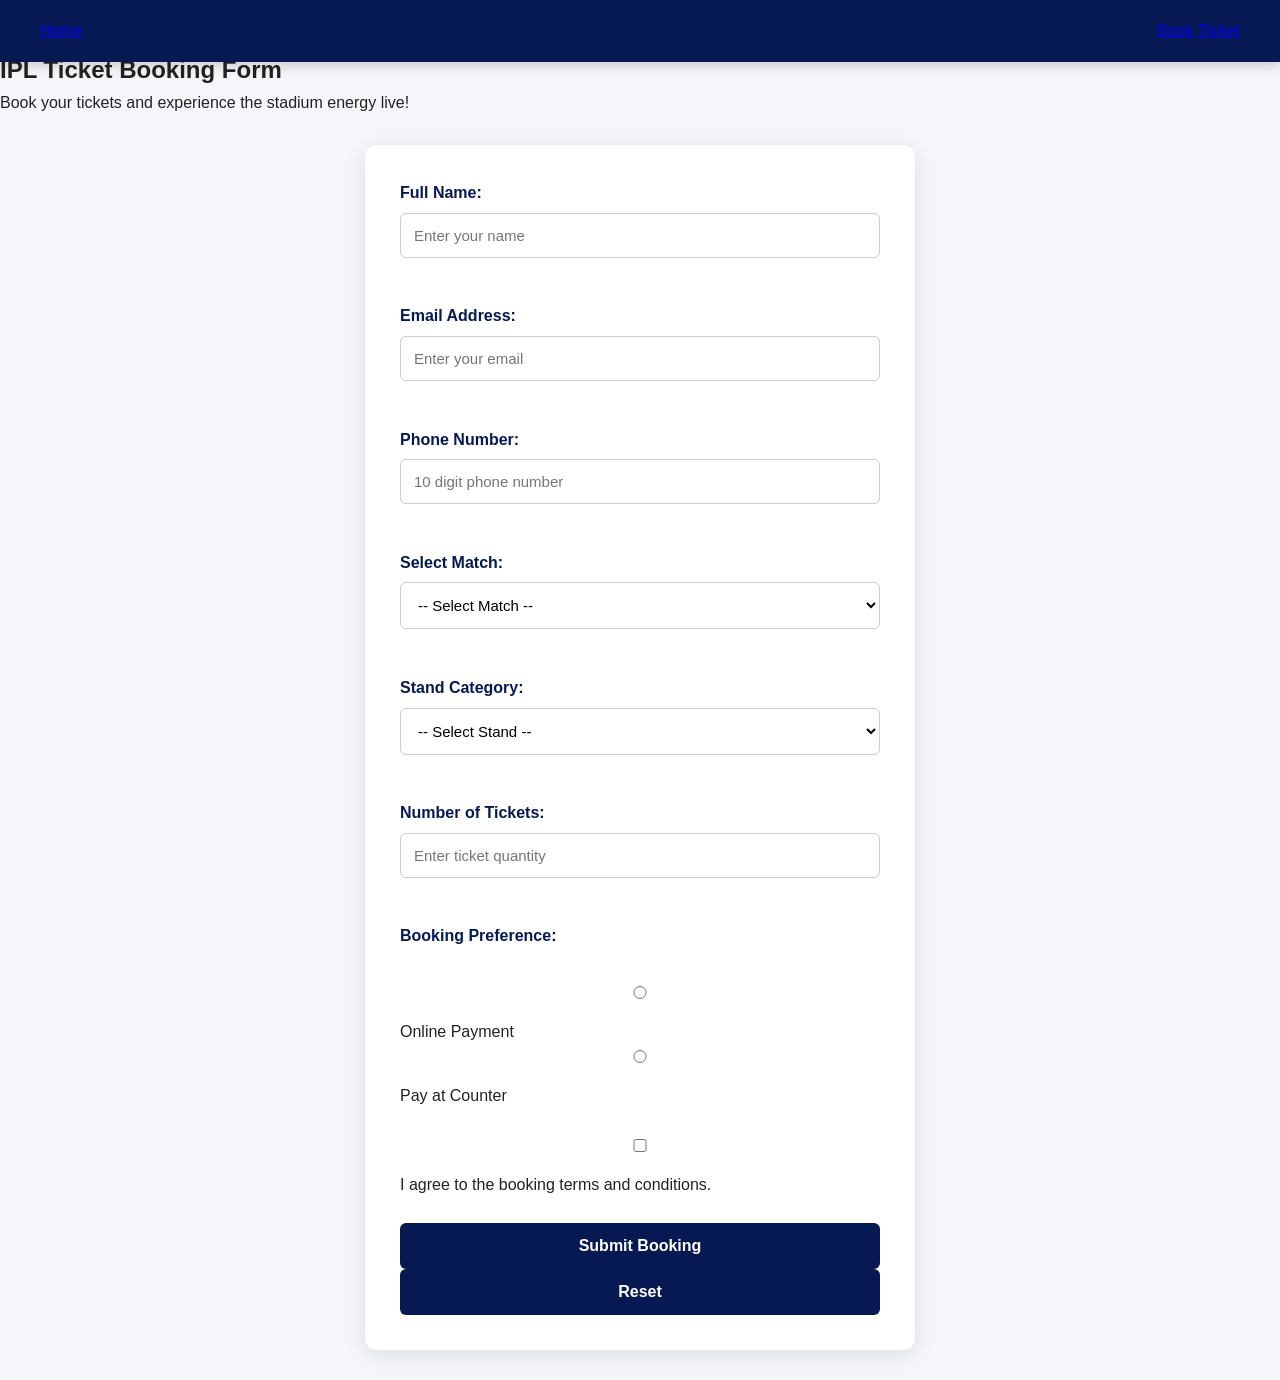
==== booking.html @ e7ad23c8 "Activity 3: Update IPL homepage and booking form" ====
<!DOCTYPE html>
<html lang="en">
<head>
    <meta charset="UTF-8">
    <meta name="viewport" content="width=device-width, initial-scale=1.0">
    <title>IPL Ticket Booking</title>
    <link rel="stylesheet" href="styles.css">
</head>
<body>

    <header>
        <h1>IPL 2026</h1>
        <nav>
            <a href="index.html">Home</a>
            <a href="booking.html">Book Ticket</a>
        </nav>
    </header>

    <main>
        <h2>IPL Ticket Booking Form</h2>
        <p>Book your tickets and experience the stadium energy live!</p>

        <form action="booking.html" method="get">

            <label>Full Name:</label>
            <input type="text" name="name"
                   placeholder="Enter your name"
                   minlength="3" maxlength="30" required>

            <br><br>

            <label>Email Address:</label>
            <input type="email" name="email"
                   placeholder="Enter your email"
                   required>

            <br><br>

            <label>Phone Number:</label>
            <input type="tel" name="phone"
                   placeholder="10 digit phone number"
                   pattern="[0-9]{10}"
                   maxlength="10" required>

            <br><br>

            <label>Select Match:</label>
            <select name="match" required>
                <option value="">-- Select Match --</option>
                <option value="RCB vs CSK">RCB vs CSK</option>
                <option value="MI vs KKR">MI vs KKR</option>
                <option value="RCB vs MI">RCB vs MI</option>
                <option value="CSK vs KKR">CSK vs KKR</option>
            </select>

            <br><br>

            <label>Stand Category:</label>
            <select name="stand" required>
                <option value="">-- Select Stand --</option>
                <option value="General">General</option>
                <option value="Premium">Premium</option>
                <option value="VIP">VIP</option>
            </select>

            <br><br>

            <label>Number of Tickets:</label>
            <input type="number" name="tickets"
                   min="1" max="10"
                   placeholder="Enter ticket quantity"
                   required>

            <br><br>

            <label>Booking Preference:</label><br>

            <input type="radio" name="preference"
                   value="Online Payment" required>
            Online Payment

            <input type="radio" name="preference"
                   value="Pay at Counter">
            Pay at Counter

            <br><br>

            <input type="checkbox" name="terms"
                   value="accepted" required>
            I agree to the booking terms and conditions.

            <br><br>

            <button type="submit">Submit Booking</button>
            <button type="reset">Reset</button>

        </form>
    </main>

</body>
</html>
---- styles.css ----
/* CSS VARIABLES */
:root {
    --primary: #071952;
    --secondary: #164b9b;
    --accent: #f5c518;
    --background: #f4f6fa;
    --text: #222222;
    --white: #ffffff;
}

/* GENERAL STYLING */
* {
    margin: 0;
    padding: 0;
    box-sizing: border-box;
}

html {
    scroll-behavior: smooth;
    scroll-padding-top: 85px;
}

body {
    font-family: Arial, sans-serif;
    background-color: var(--background);
    color: var(--text);
    line-height: 1.6;
}

/* NAVIGATION BAR */
nav {
    background-color: var(--primary);
    color: var(--white);
    padding: 18px 40px;
    display: flex;
    justify-content: space-between;
    align-items: center;
    position: fixed;
    top: 0;
    left: 0;
    width: 100%;
    z-index: 1000;
    box-shadow: 0 3px 12px rgba(0,0,0,0.2);
}

nav h2 {
    color: var(--accent);
    letter-spacing: 2px;
}

.nav-links {
    display: flex;
    gap: 25px;
}

.nav-links a {
    color: var(--white);
    text-decoration: none;
    font-weight: bold;
    transition: 0.3s;
}

.nav-links a:hover {
    color: var(--accent);
}

/* HERO SECTION */
.hero {
    min-height: 520px;
    background: linear-gradient(135deg, #071952, #164b9b);
    color: var(--white);
    display: flex;
    align-items: center;
    justify-content: center;
    text-align: center;
    padding: 140px 20px 80px;
}

.hero-content {
    max-width: 850px;
}

.hero h1 {
    font-size: 42px;
    margin-bottom: 20px;
}

.hero p {
    font-size: 18px;
    margin-bottom: 12px;
}

.btn {
    display: inline-block;
    background-color: var(--accent);
    color: var(--primary);
    padding: 13px 28px;
    margin-top: 25px;
    border-radius: 6px;
    text-decoration: none;
    font-weight: bold;
    transition: 0.3s;
}

.btn:hover {
    background-color: #e0aa00;
    transform: translateY(-3px);
}

/* COMMON SECTIONS */
section {
    padding: 65px 40px;
}

section h2 {
    color: var(--primary);
    font-size: 30px;
    text-align: center;
    margin-bottom: 15px;
}

.section-description {
    text-align: center;
    color: #666666;
    margin-bottom: 30px;
}

/* TEAM CARDS */
.team-container {
    display: grid;
    grid-template-columns: repeat(2, 1fr);
    gap: 25px;
    max-width: 1050px;
    margin: 30px auto 0;
}

.card {
    background-color: var(--white);
    padding: 28px;
    border-radius: 12px;
    border-left: 5px solid var(--accent);
    box-shadow: 0 4px 15px rgba(0,0,0,0.08);
    transition: 0.3s;
}

.card:hover {
    transform: translateY(-6px);
    box-shadow: 0 8px 20px rgba(0,0,0,0.15);
}

.team-icon {
    font-size: 35px;
    margin-bottom: 10px;
}

.card h3 {
    color: var(--primary);
    margin-bottom: 12px;
}

.card p {
    margin: 6px 0;
}

/* MATCH SCHEDULE */
.schedule-section {
    background-color: #e9eef8;
}

.table-wrapper {
    max-width: 1100px;
    margin: 30px auto;
    overflow-x: auto;
    border-radius: 10px;
    box-shadow: 0 4px 15px rgba(0,0,0,0.1);
}

table {
    width: 100%;
    border-collapse: collapse;
    background-color: var(--white);
}

th {
    background-color: var(--primary);
    color: var(--white);
    padding: 16px;
    text-align: center;
}

td {
    padding: 15px;
    text-align: center;
    border-bottom: 1px solid #dddddd;
}

tbody tr:hover {
    background-color: #fff8dc;
}

/* BOOKING FORM */
#booking {
    background-color: var(--background);
}

form {
    background-color: var(--white);
    max-width: 550px;
    margin: 30px auto;
    padding: 35px;
    border-radius: 12px;
    box-shadow: 0 5px 20px rgba(0,0,0,0.1);
}

label {
    display: block;
    color: var(--primary);
    font-weight: bold;
    margin-bottom: 7px;
}

input,
select {
    width: 100%;
    padding: 13px;
    margin-bottom: 20px;
    border: 1px solid #cccccc;
    border-radius: 6px;
    font-size: 15px;
    background-color: #ffffff;
}

input:focus,
select:focus {
    outline: 2px solid var(--accent);
    border-color: var(--primary);
}

form button {
    width: 100%;
    padding: 14px;
    background-color: var(--primary);
    color: var(--white);
    border: none;
    border-radius: 6px;
    font-size: 16px;
    font-weight: bold;
    cursor: pointer;
    transition: 0.3s;
}

form button:hover {
    background-color: var(--secondary);
    color: var(--accent);
}

/* BOOKING MESSAGE */
#message {
    margin-top: 15px;
    text-align: center;
    font-weight: bold;
    color: #16803c;
}

/* CONTACT SECTION */
.contact-section {
    background-color: #e9eef8;
    text-align: center;
}

.contact-section p {
    margin: 10px 0;
}

/* FOOTER */
footer {
    background-color: var(--primary);
    color: var(--white);
    text-align: center;
    padding: 30px 15px;
}

footer h3 {
    color: var(--accent);
    margin-bottom: 10px;
}

footer p {
    margin: 5px 0;
}

/* RESPONSIVE DESIGN */
@media (max-width: 768px) {

    nav {
        flex-direction: column;
        gap: 12px;
        padding: 15px;
    }

    .nav-links {
        flex-wrap: wrap;
        justify-content: center;
        gap: 12px;
    }

    .hero h1 {
        font-size: 30px;
    }

    .team-container {
        grid-template-columns: 1fr;
    }

    section {
        padding: 45px 15px;
    }

    form {
        padding: 22px;
    }

    table {
        min-width: 650px;
    }
}

@media (max-width: 400px) {
    .hero h1 {
        font-size: 25px;
    }

    nav h2 {
        font-size: 20px;
    }

    .nav-links {
        gap: 9px;
        font-size: 13px;
    }
}
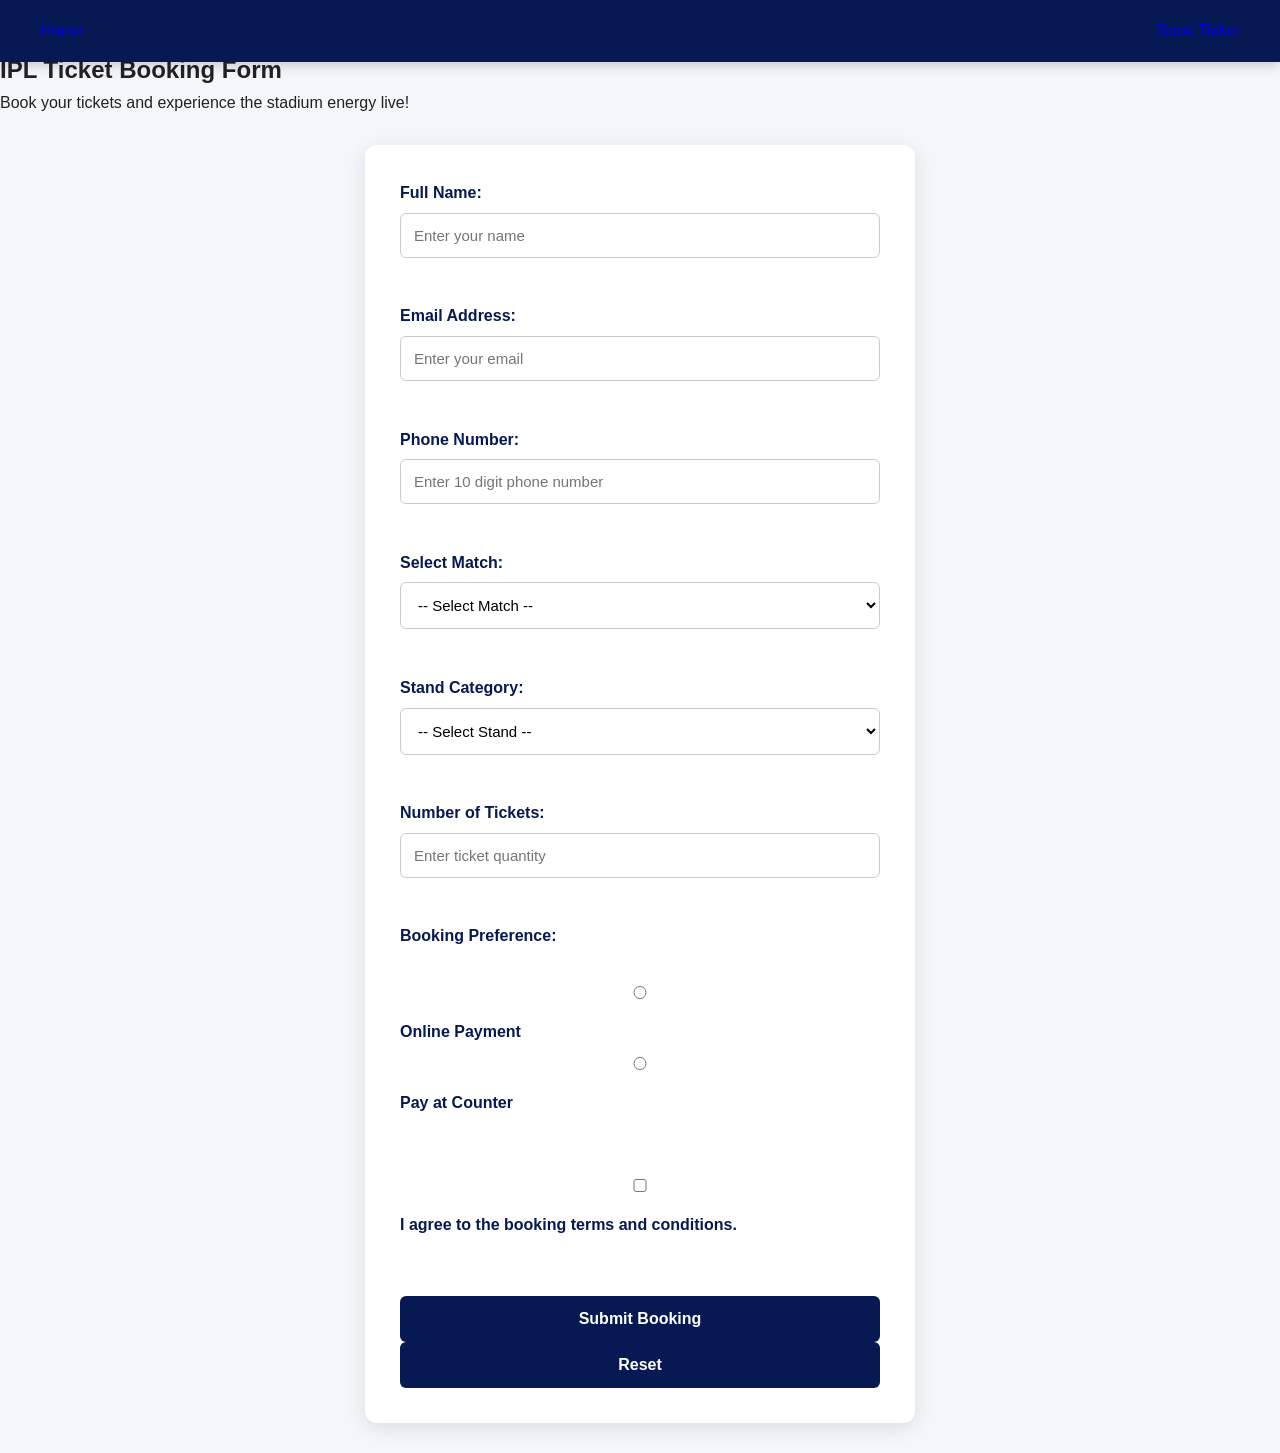
==== commit 5bfc80a2: "Fix HTML5 form validation" ====
--- a/booking.html
+++ b/booking.html
@@ -7,6 +7,7 @@
     <title>IPL Ticket Booking</title>
     <link rel="stylesheet" href="styles.css">
 </head>
+
 <body>
 
     <header>
@@ -19,34 +20,37 @@
 
     <main>
         <h2>IPL Ticket Booking Form</h2>
+
         <p>Book your tickets and experience the stadium energy live!</p>
 
-        <form action="booking.html" method="get">
+        <form id="bookingForm" action="#" method="get">
 
-            <label>Full Name:</label>
-            <input type="text" name="name"
+            <label for="name">Full Name:</label>
+            <input type="text" id="name" name="name"
                    placeholder="Enter your name"
-                   minlength="3" maxlength="30" required>
+                   minlength="3" maxlength="30"
+                   required>
 
             <br><br>
 
-            <label>Email Address:</label>
-            <input type="email" name="email"
+            <label for="email">Email Address:</label>
+            <input type="email" id="email" name="email"
                    placeholder="Enter your email"
                    required>
 
             <br><br>
 
-            <label>Phone Number:</label>
-            <input type="tel" name="phone"
-                   placeholder="10 digit phone number"
+            <label for="phone">Phone Number:</label>
+            <input type="tel" id="phone" name="phone"
+                   placeholder="Enter 10 digit phone number"
                    pattern="[0-9]{10}"
-                   maxlength="10" required>
+                   maxlength="10"
+                   required>
 
             <br><br>
 
-            <label>Select Match:</label>
-            <select name="match" required>
+            <label for="match">Select Match:</label>
+            <select id="match" name="match" required>
                 <option value="">-- Select Match --</option>
                 <option value="RCB vs CSK">RCB vs CSK</option>
                 <option value="MI vs KKR">MI vs KKR</option>
@@ -56,8 +60,8 @@
 
             <br><br>
 
-            <label>Stand Category:</label>
-            <select name="stand" required>
+            <label for="stand">Stand Category:</label>
+            <select id="stand" name="stand" required>
                 <option value="">-- Select Stand --</option>
                 <option value="General">General</option>
                 <option value="Premium">Premium</option>
@@ -66,29 +70,35 @@
 
             <br><br>
 
-            <label>Number of Tickets:</label>
-            <input type="number" name="tickets"
+            <label for="tickets">Number of Tickets:</label>
+            <input type="number" id="tickets" name="tickets"
                    min="1" max="10"
                    placeholder="Enter ticket quantity"
                    required>
 
             <br><br>
 
-            <label>Booking Preference:</label><br>
+            <label>Booking Preference:</label>
+            <br>
 
-            <input type="radio" name="preference"
+            <input type="radio" id="online"
+                   name="preference"
                    value="Online Payment" required>
-            Online Payment
+            <label for="online">Online Payment</label>
 
-            <input type="radio" name="preference"
+            <input type="radio" id="counter"
+                   name="preference"
                    value="Pay at Counter">
-            Pay at Counter
+            <label for="counter">Pay at Counter</label>
 
             <br><br>
 
-            <input type="checkbox" name="terms"
+            <input type="checkbox" id="terms"
+                   name="terms"
                    value="accepted" required>
-            I agree to the booking terms and conditions.
+            <label for="terms">
+                I agree to the booking terms and conditions.
+            </label>
 
             <br><br>
 
@@ -96,7 +106,45 @@
             <button type="reset">Reset</button>
 
         </form>
+
+        <p id="message"></p>
+
     </main>
+
+    <script>
+
+        const form = document.getElementById("bookingForm");
+        const message = document.getElementById("message");
+
+        form.addEventListener("submit", function(event) {
+
+            event.preventDefault();
+
+            message.style.color = "red";
+
+            if (!form.checkValidity()) {
+
+                form.reportValidity();
+
+                message.textContent =
+                    "Please enter all details correctly!";
+
+            } else {
+
+                message.style.color = "green";
+
+                message.textContent =
+                    "Your booking details are valid!";
+
+            }
+
+        });
+
+        form.addEventListener("reset", function() {
+            message.textContent = "";
+        });
+
+    </script>
 
 </body>
 </html>
